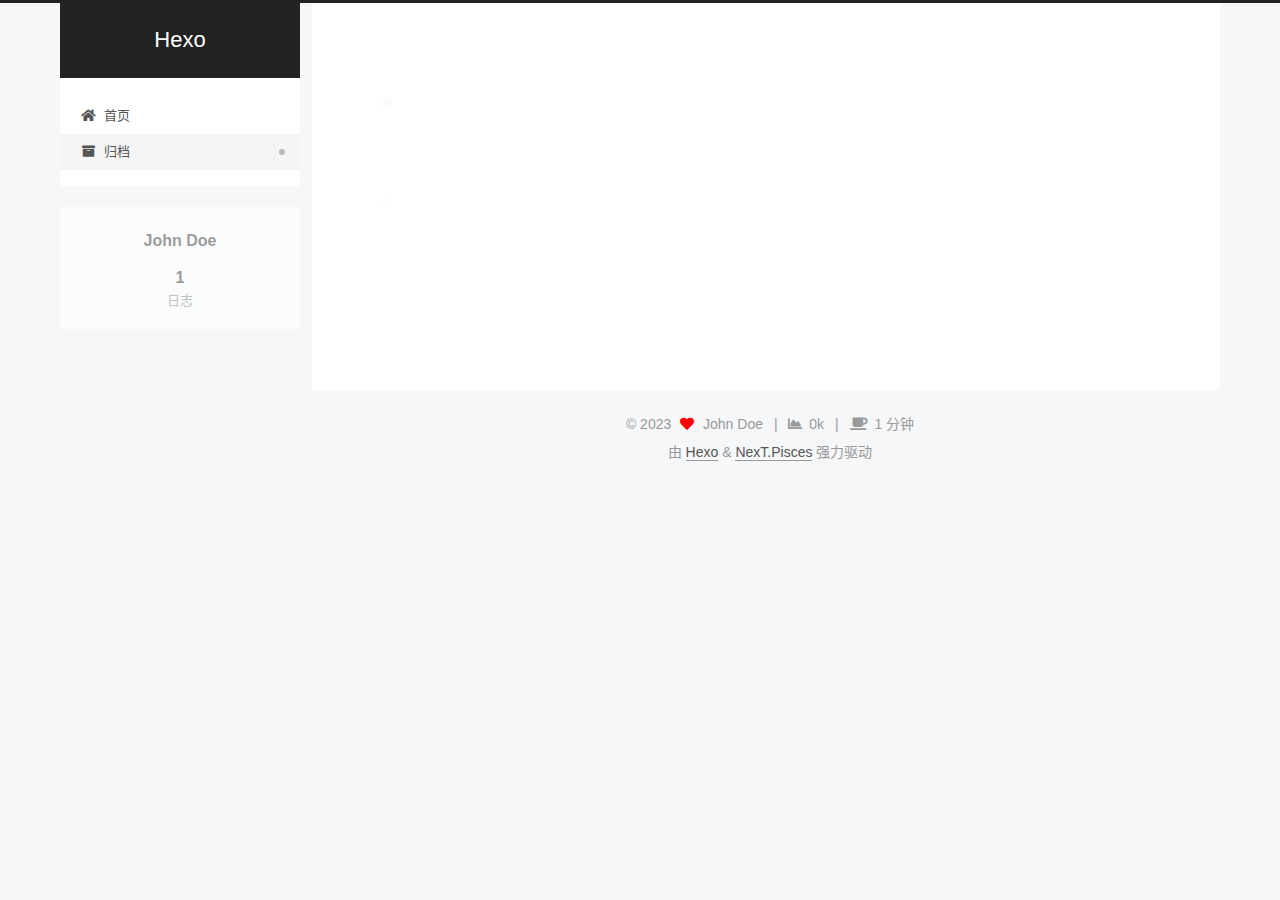
==== archives/index.html @ a1b08b10 "Site updated: 2023-09-04 22:15:24" ====
<!DOCTYPE html>
<html lang="zh-CN">
<head>
  <meta charset="UTF-8">
<meta name="viewport" content="width=device-width, initial-scale=1, maximum-scale=2">
<meta name="theme-color" content="#222">
<meta name="generator" content="Hexo 6.3.0">
  <link rel="apple-touch-icon" sizes="180x180" href="/images/apple-touch-icon-next.png">
  <link rel="icon" type="image/png" sizes="32x32" href="/images/favicon-32x32-next.png">
  <link rel="icon" type="image/png" sizes="16x16" href="/images/favicon-16x16-next.png">
  <link rel="mask-icon" href="/images/logo.svg" color="#222">

<link rel="stylesheet" href="/css/main.css">


<link rel="stylesheet" href="/lib/font-awesome/css/all.min.css">

<script id="hexo-configurations">
    var NexT = window.NexT || {};
    var CONFIG = {"hostname":"example.com","root":"/","scheme":"Pisces","version":"7.8.0","exturl":false,"sidebar":{"position":"left","display":"post","padding":18,"offset":12,"onmobile":false},"copycode":{"enable":false,"show_result":false,"style":null},"back2top":{"enable":true,"sidebar":false,"scrollpercent":false},"bookmark":{"enable":false,"color":"#222","save":"auto"},"fancybox":false,"mediumzoom":false,"lazyload":false,"pangu":false,"comments":{"style":"tabs","active":null,"storage":true,"lazyload":false,"nav":null},"algolia":{"hits":{"per_page":10},"labels":{"input_placeholder":"Search for Posts","hits_empty":"We didn't find any results for the search: ${query}","hits_stats":"${hits} results found in ${time} ms"}},"localsearch":{"enable":false,"trigger":"auto","top_n_per_article":1,"unescape":false,"preload":false},"motion":{"enable":true,"async":false,"transition":{"post_block":"fadeIn","post_header":"slideDownIn","post_body":"slideDownIn","coll_header":"slideLeftIn","sidebar":"slideUpIn"}},"path":"search.xml"};
  </script>

  <meta property="og:type" content="website">
<meta property="og:title" content="Hexo">
<meta property="og:url" content="http://example.com/archives/index.html">
<meta property="og:site_name" content="Hexo">
<meta property="og:locale" content="zh_CN">
<meta property="article:author" content="John Doe">
<meta name="twitter:card" content="summary">

<link rel="canonical" href="http://example.com/archives/">


<script id="page-configurations">
  // https://hexo.io/docs/variables.html
  CONFIG.page = {
    sidebar: "",
    isHome : false,
    isPost : false,
    lang   : 'zh-CN'
  };
</script>

  <title>归档 | Hexo</title>
  






  <noscript>
  <style>
  .use-motion .brand,
  .use-motion .menu-item,
  .sidebar-inner,
  .use-motion .post-block,
  .use-motion .pagination,
  .use-motion .comments,
  .use-motion .post-header,
  .use-motion .post-body,
  .use-motion .collection-header { opacity: initial; }

  .use-motion .site-title,
  .use-motion .site-subtitle {
    opacity: initial;
    top: initial;
  }

  .use-motion .logo-line-before i { left: initial; }
  .use-motion .logo-line-after i { right: initial; }
  </style>
</noscript>

</head>

<body itemscope itemtype="http://schema.org/WebPage">
  <div class="container use-motion">
    <div class="headband"></div>

    <header class="header" itemscope itemtype="http://schema.org/WPHeader">
      <div class="header-inner"><div class="site-brand-container">
  <div class="site-nav-toggle">
    <div class="toggle" aria-label="切换导航栏">
      <span class="toggle-line toggle-line-first"></span>
      <span class="toggle-line toggle-line-middle"></span>
      <span class="toggle-line toggle-line-last"></span>
    </div>
  </div>

  <div class="site-meta">

    <a href="/" class="brand" rel="start">
      <span class="logo-line-before"><i></i></span>
      <h1 class="site-title">Hexo</h1>
      <span class="logo-line-after"><i></i></span>
    </a>
  </div>

  <div class="site-nav-right">
    <div class="toggle popup-trigger">
    </div>
  </div>
</div>




<nav class="site-nav">
  <ul id="menu" class="main-menu menu">
        <li class="menu-item menu-item-home">

    <a href="/" rel="section"><i class="fa fa-home fa-fw"></i>首页</a>

  </li>
        <li class="menu-item menu-item-archives">

    <a href="/archives/" rel="section"><i class="fa fa-archive fa-fw"></i>归档</a>

  </li>
  </ul>
</nav>




</div>
    </header>

    
  <div class="back-to-top">
    <i class="fa fa-arrow-up"></i>
    <span>0%</span>
  </div>


    <main class="main">
      <div class="main-inner">
        <div class="content-wrap">
          

          <div class="content archive">
            

  
  
  
  <div class="post-block">
    <div class="posts-collapse">
      <div class="collection-title">
        <span class="collection-header">嗯..! 目前共计 1 篇日志。 继续努力。</span>
      </div>

      
    <div class="collection-year">
      <span class="collection-header">2023</span>
    </div>

  <article itemscope itemtype="http://schema.org/Article">
    <header class="post-header">

      <div class="post-meta">
        <time itemprop="dateCreated"
              datetime="2023-09-04T21:44:41+08:00"
              content="2023-09-04">
          09-04
        </time>
      </div>

      <div class="post-title">
          <a class="post-title-link" href="/2023/09/04/hello-world/" itemprop="url">
            <span itemprop="name">Hello World</span>
          </a>
      </div>

    </header>
  </article>


    </div>
  </div>
  
  
  

  



          </div>
          

<script>
  window.addEventListener('tabs:register', () => {
    let { activeClass } = CONFIG.comments;
    if (CONFIG.comments.storage) {
      activeClass = localStorage.getItem('comments_active') || activeClass;
    }
    if (activeClass) {
      let activeTab = document.querySelector(`a[href="#comment-${activeClass}"]`);
      if (activeTab) {
        activeTab.click();
      }
    }
  });
  if (CONFIG.comments.storage) {
    window.addEventListener('tabs:click', event => {
      if (!event.target.matches('.tabs-comment .tab-content .tab-pane')) return;
      let commentClass = event.target.classList[1];
      localStorage.setItem('comments_active', commentClass);
    });
  }
</script>

        </div>
          
  
  <div class="toggle sidebar-toggle">
    <span class="toggle-line toggle-line-first"></span>
    <span class="toggle-line toggle-line-middle"></span>
    <span class="toggle-line toggle-line-last"></span>
  </div>

  <aside class="sidebar">
    <div class="sidebar-inner">

      <ul class="sidebar-nav motion-element">
        <li class="sidebar-nav-toc">
          文章目录
        </li>
        <li class="sidebar-nav-overview">
          站点概览
        </li>
      </ul>

      <!--noindex-->
      <div class="post-toc-wrap sidebar-panel">
      </div>
      <!--/noindex-->

      <div class="site-overview-wrap sidebar-panel">
        <div class="site-author motion-element" itemprop="author" itemscope itemtype="http://schema.org/Person">
  <p class="site-author-name" itemprop="name">John Doe</p>
  <div class="site-description" itemprop="description"></div>
</div>
<div class="site-state-wrap motion-element">
  <nav class="site-state">
      <div class="site-state-item site-state-posts">
          <a href="/archives/">
        
          <span class="site-state-item-count">1</span>
          <span class="site-state-item-name">日志</span>
        </a>
      </div>
  </nav>
</div>



      </div>

    </div>
  </aside>
  <div id="sidebar-dimmer"></div>


      </div>
    </main>

    <footer class="footer">
      <div class="footer-inner">
        

        

<div class="copyright">
  
  &copy; 
  <span itemprop="copyrightYear">2023</span>
  <span class="with-love">
    <i class="fa fa-heart"></i>
  </span>
  <span class="author" itemprop="copyrightHolder">John Doe</span>
    <span class="post-meta-divider">|</span>
    <span class="post-meta-item-icon">
      <i class="fa fa-chart-area"></i>
    </span>
    <span title="站点总字数">0k</span>
    <span class="post-meta-divider">|</span>
    <span class="post-meta-item-icon">
      <i class="fa fa-coffee"></i>
    </span>
    <span title="站点阅读时长">1 分钟</span>
</div>
  <div class="powered-by">由 <a href="https://hexo.io/" class="theme-link" rel="noopener" target="_blank">Hexo</a> & <a href="https://pisces.theme-next.org/" class="theme-link" rel="noopener" target="_blank">NexT.Pisces</a> 强力驱动
  </div>

        








      </div>
    </footer>
  </div>

  
  <script src="/lib/anime.min.js"></script>
  <script src="/lib/velocity/velocity.min.js"></script>
  <script src="/lib/velocity/velocity.ui.min.js"></script>

<script src="/js/utils.js"></script>

<script src="/js/motion.js"></script>


<script src="/js/schemes/pisces.js"></script>


<script src="/js/next-boot.js"></script>




  















  

  

</body>
</html>
---- css/main.css ----
:root {
  --body-bg-color: #f5f7f9;
  --content-bg-color: #fff;
  --card-bg-color: #f5f5f5;
  --text-color: #555;
  --blockquote-color: #666;
  --link-color: #555;
  --link-hover-color: #222;
  --brand-color: #fff;
  --brand-hover-color: #fff;
  --table-row-odd-bg-color: #f9f9f9;
  --table-row-hover-bg-color: #f5f5f5;
  --menu-item-bg-color: #f5f5f5;
  --btn-default-bg: #fff;
  --btn-default-color: #555;
  --btn-default-border-color: #555;
  --btn-default-hover-bg: #222;
  --btn-default-hover-color: #fff;
  --btn-default-hover-border-color: #222;
}
html {
  line-height: 1.15; /* 1 */
  -webkit-text-size-adjust: 100%; /* 2 */
}
body {
  margin: 0;
}
main {
  display: block;
}
h1 {
  font-size: 2em;
  margin: 0.67em 0;
}
hr {
  box-sizing: content-box; /* 1 */
  height: 0; /* 1 */
  overflow: visible; /* 2 */
}
pre {
  font-family: monospace, monospace; /* 1 */
  font-size: 1em; /* 2 */
}
a {
  background: transparent;
}
abbr[title] {
  border-bottom: none; /* 1 */
  text-decoration: underline; /* 2 */
  text-decoration: underline dotted; /* 2 */
}
b,
strong {
  font-weight: bolder;
}
code,
kbd,
samp {
  font-family: monospace, monospace; /* 1 */
  font-size: 1em; /* 2 */
}
small {
  font-size: 80%;
}
sub,
sup {
  font-size: 75%;
  line-height: 0;
  position: relative;
  vertical-align: baseline;
}
sub {
  bottom: -0.25em;
}
sup {
  top: -0.5em;
}
img {
  border-style: none;
}
button,
input,
optgroup,
select,
textarea {
  font-family: inherit; /* 1 */
  font-size: 100%; /* 1 */
  line-height: 1.15; /* 1 */
  margin: 0; /* 2 */
}
button,
input {
/* 1 */
  overflow: visible;
}
button,
select {
/* 1 */
  text-transform: none;
}
button,
[type='button'],
[type='reset'],
[type='submit'] {
  -webkit-appearance: button;
}
button::-moz-focus-inner,
[type='button']::-moz-focus-inner,
[type='reset']::-moz-focus-inner,
[type='submit']::-moz-focus-inner {
  border-style: none;
  padding: 0;
}
button:-moz-focusring,
[type='button']:-moz-focusring,
[type='reset']:-moz-focusring,
[type='submit']:-moz-focusring {
  outline: 1px dotted ButtonText;
}
fieldset {
  padding: 0.35em 0.75em 0.625em;
}
legend {
  box-sizing: border-box; /* 1 */
  color: inherit; /* 2 */
  display: table; /* 1 */
  max-width: 100%; /* 1 */
  padding: 0; /* 3 */
  white-space: normal; /* 1 */
}
progress {
  vertical-align: baseline;
}
textarea {
  overflow: auto;
}
[type='checkbox'],
[type='radio'] {
  box-sizing: border-box; /* 1 */
  padding: 0; /* 2 */
}
[type='number']::-webkit-inner-spin-button,
[type='number']::-webkit-outer-spin-button {
  height: auto;
}
[type='search'] {
  outline-offset: -2px; /* 2 */
  -webkit-appearance: textfield; /* 1 */
}
[type='search']::-webkit-search-decoration {
  -webkit-appearance: none;
}
::-webkit-file-upload-button {
  font: inherit; /* 2 */
  -webkit-appearance: button; /* 1 */
}
details {
  display: block;
}
summary {
  display: list-item;
}
template {
  display: none;
}
[hidden] {
  display: none;
}
::selection {
  background: #262a30;
  color: #eee;
}
html,
body {
  height: 100%;
}
body {
  background: var(--body-bg-color);
  color: var(--text-color);
  font-family: 'Lato', "PingFang SC", "Microsoft YaHei", sans-serif;
  font-size: 1em;
  line-height: 2;
}
@media (max-width: 991px) {
  body {
    padding-left: 0 !important;
    padding-right: 0 !important;
  }
}
h1,
h2,
h3,
h4,
h5,
h6 {
  font-family: 'Lato', "PingFang SC", "Microsoft YaHei", sans-serif;
  font-weight: bold;
  line-height: 1.5;
  margin: 20px 0 15px;
}
h1 {
  font-size: 1.5em;
}
h2 {
  font-size: 1.375em;
}
h3 {
  font-size: 1.25em;
}
h4 {
  font-size: 1.125em;
}
h5 {
  font-size: 1em;
}
h6 {
  font-size: 0.875em;
}
p {
  margin: 0 0 20px 0;
}
a,
span.exturl {
  border-bottom: 1px solid #999;
  color: var(--link-color);
  outline: 0;
  text-decoration: none;
  overflow-wrap: break-word;
  word-wrap: break-word;
  cursor: pointer;
}
a:hover,
span.exturl:hover {
  border-bottom-color: var(--link-hover-color);
  color: var(--link-hover-color);
}
iframe,
img,
video {
  display: block;
  margin-left: auto;
  margin-right: auto;
  max-width: 100%;
}
hr {
  background-image: repeating-linear-gradient(-45deg, #ddd, #ddd 4px, transparent 4px, transparent 8px);
  border: 0;
  height: 3px;
  margin: 40px 0;
}
blockquote {
  border-left: 4px solid #ddd;
  color: var(--blockquote-color);
  margin: 0;
  padding: 0 15px;
}
blockquote cite::before {
  content: '-';
  padding: 0 5px;
}
dt {
  font-weight: bold;
}
dd {
  margin: 0;
  padding: 0;
}
kbd {
  background-color: #f5f5f5;
  background-image: linear-gradient(#eee, #fff, #eee);
  border: 1px solid #ccc;
  border-radius: 0.2em;
  box-shadow: 0.1em 0.1em 0.2em rgba(0,0,0,0.1);
  color: #555;
  font-family: inherit;
  padding: 0.1em 0.3em;
  white-space: nowrap;
}
.table-container {
  overflow: auto;
}
table {
  border-collapse: collapse;
  border-spacing: 0;
  font-size: 0.875em;
  margin: 0 0 20px 0;
  width: 100%;
}
tbody tr:nth-of-type(odd) {
  background: var(--table-row-odd-bg-color);
}
tbody tr:hover {
  background: var(--table-row-hover-bg-color);
}
caption,
th,
td {
  font-weight: normal;
  padding: 8px;
  vertical-align: middle;
}
th,
td {
  border: 1px solid #ddd;
  border-bottom: 3px solid #ddd;
}
th {
  font-weight: 700;
  padding-bottom: 10px;
}
td {
  border-bottom-width: 1px;
}
.btn {
  background: var(--btn-default-bg);
  border: 2px solid var(--btn-default-border-color);
  border-radius: 2px;
  color: var(--btn-default-color);
  display: inline-block;
  font-size: 0.875em;
  line-height: 2;
  padding: 0 20px;
  text-decoration: none;
  transition-property: background-color;
  transition-delay: 0s;
  transition-duration: 0.2s;
  transition-timing-function: ease-in-out;
}
.btn:hover {
  background: var(--btn-default-hover-bg);
  border-color: var(--btn-default-hover-border-color);
  color: var(--btn-default-hover-color);
}
.btn + .btn {
  margin: 0 0 8px 8px;
}
.btn .fa-fw {
  text-align: left;
  width: 1.285714285714286em;
}
.toggle {
  line-height: 0;
}
.toggle .toggle-line {
  background: #fff;
  display: inline-block;
  height: 2px;
  left: 0;
  position: relative;
  top: 0;
  transition: all 0.4s;
  vertical-align: top;
  width: 100%;
}
.toggle .toggle-line:not(:first-child) {
  margin-top: 3px;
}
.toggle.toggle-arrow .toggle-line-first {
  left: 50%;
  top: 2px;
  transform: rotate(45deg);
  width: 50%;
}
.toggle.toggle-arrow .toggle-line-middle {
  left: 2px;
  width: 90%;
}
.toggle.toggle-arrow .toggle-line-last {
  left: 50%;
  top: -2px;
  transform: rotate(-45deg);
  width: 50%;
}
.toggle.toggle-close .toggle-line-first {
  transform: rotate(-45deg);
  top: 5px;
}
.toggle.toggle-close .toggle-line-middle {
  opacity: 0;
}
.toggle.toggle-close .toggle-line-last {
  transform: rotate(45deg);
  top: -5px;
}
.highlight,
pre {
  background: #f7f7f7;
  color: #4d4d4c;
  line-height: 1.6;
  margin: 0 auto 20px;
}
pre,
code {
  font-family: consolas, Menlo, monospace, "PingFang SC", "Microsoft YaHei";
}
code {
  background: #eee;
  border-radius: 3px;
  color: #555;
  padding: 2px 4px;
  overflow-wrap: break-word;
  word-wrap: break-word;
}
.highlight *::selection {
  background: #d6d6d6;
}
.highlight pre {
  border: 0;
  margin: 0;
  padding: 10px 0;
}
.highlight table {
  border: 0;
  margin: 0;
  width: auto;
}
.highlight td {
  border: 0;
  padding: 0;
}
.highlight figcaption {
  background: #eff2f3;
  color: #4d4d4c;
  display: flex;
  font-size: 0.875em;
  justify-content: space-between;
  line-height: 1.2;
  padding: 0.5em;
}
.highlight figcaption a {
  color: #4d4d4c;
}
.highlight figcaption a:hover {
  border-bottom-color: #4d4d4c;
}
.highlight .gutter {
  -moz-user-select: none;
  -ms-user-select: none;
  -webkit-user-select: none;
  user-select: none;
}
.highlight .gutter pre {
  background: #eff2f3;
  color: #869194;
  padding-left: 10px;
  padding-right: 10px;
  text-align: right;
}
.highlight .code pre {
  background: #f7f7f7;
  padding-left: 10px;
  width: 100%;
}
.gist table {
  width: auto;
}
.gist table td {
  border: 0;
}
pre {
  overflow: auto;
  padding: 10px;
}
pre code {
  background: none;
  color: #4d4d4c;
  font-size: 0.875em;
  padding: 0;
  text-shadow: none;
}
pre .deletion {
  background: #fdd;
}
pre .addition {
  background: #dfd;
}
pre .meta {
  color: #eab700;
  -moz-user-select: none;
  -ms-user-select: none;
  -webkit-user-select: none;
  user-select: none;
}
pre .comment {
  color: #8e908c;
}
pre .variable,
pre .attribute,
pre .tag,
pre .name,
pre .regexp,
pre .ruby .constant,
pre .xml .tag .title,
pre .xml .pi,
pre .xml .doctype,
pre .html .doctype,
pre .css .id,
pre .css .class,
pre .css .pseudo {
  color: #c82829;
}
pre .number,
pre .preprocessor,
pre .built_in,
pre .builtin-name,
pre .literal,
pre .params,
pre .constant,
pre .command {
  color: #f5871f;
}
pre .ruby .class .title,
pre .css .rules .attribute,
pre .string,
pre .symbol,
pre .value,
pre .inheritance,
pre .header,
pre .ruby .symbol,
pre .xml .cdata,
pre .special,
pre .formula {
  color: #718c00;
}
pre .title,
pre .css .hexcolor {
  color: #3e999f;
}
pre .function,
pre .python .decorator,
pre .python .title,
pre .ruby .function .title,
pre .ruby .title .keyword,
pre .perl .sub,
pre .javascript .title,
pre .coffeescript .title {
  color: #4271ae;
}
pre .keyword,
pre .javascript .function {
  color: #8959a8;
}
.blockquote-center {
  border-left: none;
  margin: 40px 0;
  padding: 0;
  position: relative;
  text-align: center;
}
.blockquote-center .fa {
  display: block;
  opacity: 0.6;
  position: absolute;
  width: 100%;
}
.blockquote-center .fa-quote-left {
  border-top: 1px solid #ccc;
  text-align: left;
  top: -20px;
}
.blockquote-center .fa-quote-right {
  border-bottom: 1px solid #ccc;
  text-align: right;
  bottom: -20px;
}
.blockquote-center p,
.blockquote-center div {
  text-align: center;
}
.post-body .group-picture img {
  margin: 0 auto;
  padding: 0 3px;
}
.group-picture-row {
  margin-bottom: 6px;
  overflow: hidden;
}
.group-picture-column {
  float: left;
  margin-bottom: 10px;
}
.post-body .label {
  color: #555;
  display: inline;
  padding: 0 2px;
}
.post-body .label.default {
  background: #f0f0f0;
}
.post-body .label.primary {
  background: #efe6f7;
}
.post-body .label.info {
  background: #e5f2f8;
}
.post-body .label.success {
  background: #e7f4e9;
}
.post-body .label.warning {
  background: #fcf6e1;
}
.post-body .label.danger {
  background: #fae8eb;
}
.post-body .tabs {
  margin-bottom: 20px;
}
.post-body .tabs,
.tabs-comment {
  display: block;
  padding-top: 10px;
  position: relative;
}
.post-body .tabs ul.nav-tabs,
.tabs-comment ul.nav-tabs {
  display: flex;
  flex-wrap: wrap;
  margin: 0;
  margin-bottom: -1px;
  padding: 0;
}
@media (max-width: 413px) {
  .post-body .tabs ul.nav-tabs,
  .tabs-comment ul.nav-tabs {
    display: block;
    margin-bottom: 5px;
  }
}
.post-body .tabs ul.nav-tabs li.tab,
.tabs-comment ul.nav-tabs li.tab {
  border-bottom: 1px solid #ddd;
  border-left: 1px solid transparent;
  border-right: 1px solid transparent;
  border-top: 3px solid transparent;
  flex-grow: 1;
  list-style-type: none;
  border-radius: 0 0 0 0;
}
@media (max-width: 413px) {
  .post-body .tabs ul.nav-tabs li.tab,
  .tabs-comment ul.nav-tabs li.tab {
    border-bottom: 1px solid transparent;
    border-left: 3px solid transparent;
    border-right: 1px solid transparent;
    border-top: 1px solid transparent;
  }
}
@media (max-width: 413px) {
  .post-body .tabs ul.nav-tabs li.tab,
  .tabs-comment ul.nav-tabs li.tab {
    border-radius: 0;
  }
}
.post-body .tabs ul.nav-tabs li.tab a,
.tabs-comment ul.nav-tabs li.tab a {
  border-bottom: initial;
  display: block;
  line-height: 1.8;
  outline: 0;
  padding: 0.25em 0.75em;
  text-align: center;
  transition-delay: 0s;
  transition-duration: 0.2s;
  transition-timing-function: ease-out;
}
.post-body .tabs ul.nav-tabs li.tab a i,
.tabs-comment ul.nav-tabs li.tab a i {
  width: 1.285714285714286em;
}
.post-body .tabs ul.nav-tabs li.tab.active,
.tabs-comment ul.nav-tabs li.tab.active {
  border-bottom: 1px solid transparent;
  border-left: 1px solid #ddd;
  border-right: 1px solid #ddd;
  border-top: 3px solid #fc6423;
}
@media (max-width: 413px) {
  .post-body .tabs ul.nav-tabs li.tab.active,
  .tabs-comment ul.nav-tabs li.tab.active {
    border-bottom: 1px solid #ddd;
    border-left: 3px solid #fc6423;
    border-right: 1px solid #ddd;
    border-top: 1px solid #ddd;
  }
}
.post-body .tabs ul.nav-tabs li.tab.active a,
.tabs-comment ul.nav-tabs li.tab.active a {
  color: var(--link-color);
  cursor: default;
}
.post-body .tabs .tab-content .tab-pane,
.tabs-comment .tab-content .tab-pane {
  border: 1px solid #ddd;
  border-top: 0;
  padding: 20px 20px 0 20px;
  border-radius: 0;
}
.post-body .tabs .tab-content .tab-pane:not(.active),
.tabs-comment .tab-content .tab-pane:not(.active) {
  display: none;
}
.post-body .tabs .tab-content .tab-pane.active,
.tabs-comment .tab-content .tab-pane.active {
  display: block;
}
.post-body .tabs .tab-content .tab-pane.active:nth-of-type(1),
.tabs-comment .tab-content .tab-pane.active:nth-of-type(1) {
  border-radius: 0 0 0 0;
}
@media (max-width: 413px) {
  .post-body .tabs .tab-content .tab-pane.active:nth-of-type(1),
  .tabs-comment .tab-content .tab-pane.active:nth-of-type(1) {
    border-radius: 0;
  }
}
.post-body .note {
  border-radius: 3px;
  margin-bottom: 20px;
  padding: 1em;
  position: relative;
  border: 1px solid #eee;
  border-left-width: 5px;
}
.post-body .note h2,
.post-body .note h3,
.post-body .note h4,
.post-body .note h5,
.post-body .note h6 {
  margin-top: 0;
  border-bottom: initial;
  margin-bottom: 0;
  padding-top: 0;
}
.post-body .note p:first-child,
.post-body .note ul:first-child,
.post-body .note ol:first-child,
.post-body .note table:first-child,
.post-body .note pre:first-child,
.post-body .note blockquote:first-child,
.post-body .note img:first-child {
  margin-top: 0;
}
.post-body .note p:last-child,
.post-body .note ul:last-child,
.post-body .note ol:last-child,
.post-body .note table:last-child,
.post-body .note pre:last-child,
.post-body .note blockquote:last-child,
.post-body .note img:last-child {
  margin-bottom: 0;
}
.post-body .note.default {
  border-left-color: #777;
}
.post-body .note.default h2,
.post-body .note.default h3,
.post-body .note.default h4,
.post-body .note.default h5,
.post-body .note.default h6 {
  color: #777;
}
.post-body .note.primary {
  border-left-color: #6f42c1;
}
.post-body .note.primary h2,
.post-body .note.primary h3,
.post-body .note.primary h4,
.post-body .note.primary h5,
.post-body .note.primary h6 {
  color: #6f42c1;
}
.post-body .note.info {
  border-left-color: #428bca;
}
.post-body .note.info h2,
.post-body .note.info h3,
.post-body .note.info h4,
.post-body .note.info h5,
.post-body .note.info h6 {
  color: #428bca;
}
.post-body .note.success {
  border-left-color: #5cb85c;
}
.post-body .note.success h2,
.post-body .note.success h3,
.post-body .note.success h4,
.post-body .note.success h5,
.post-body .note.success h6 {
  color: #5cb85c;
}
.post-body .note.warning {
  border-left-color: #f0ad4e;
}
.post-body .note.warning h2,
.post-body .note.warning h3,
.post-body .note.warning h4,
.post-body .note.warning h5,
.post-body .note.warning h6 {
  color: #f0ad4e;
}
.post-body .note.danger {
  border-left-color: #d9534f;
}
.post-body .note.danger h2,
.post-body .note.danger h3,
.post-body .note.danger h4,
.post-body .note.danger h5,
.post-body .note.danger h6 {
  color: #d9534f;
}
.pagination .prev,
.pagination .next,
.pagination .page-number,
.pagination .space {
  display: inline-block;
  margin: 0 10px;
  padding: 0 11px;
  position: relative;
  top: -1px;
}
@media (max-width: 767px) {
  .pagination .prev,
  .pagination .next,
  .pagination .page-number,
  .pagination .space {
    margin: 0 5px;
  }
}
.pagination {
  border-top: 1px solid #eee;
  margin: 120px 0 0;
  text-align: center;
}
.pagination .prev,
.pagination .next,
.pagination .page-number {
  border-bottom: 0;
  border-top: 1px solid #eee;
  transition-property: border-color;
  transition-delay: 0s;
  transition-duration: 0.2s;
  transition-timing-function: ease-in-out;
}
.pagination .prev:hover,
.pagination .next:hover,
.pagination .page-number:hover {
  border-top-color: #222;
}
.pagination .space {
  margin: 0;
  padding: 0;
}
.pagination .prev {
  margin-left: 0;
}
.pagination .next {
  margin-right: 0;
}
.pagination .page-number.current {
  background: #ccc;
  border-top-color: #ccc;
  color: #fff;
}
@media (max-width: 767px) {
  .pagination {
    border-top: none;
  }
  .pagination .prev,
  .pagination .next,
  .pagination .page-number {
    border-bottom: 1px solid #eee;
    border-top: 0;
    margin-bottom: 10px;
    padding: 0 10px;
  }
  .pagination .prev:hover,
  .pagination .next:hover,
  .pagination .page-number:hover {
    border-bottom-color: #222;
  }
}
.comments {
  margin-top: 60px;
  overflow: hidden;
}
.comment-button-group {
  display: flex;
  flex-wrap: wrap-reverse;
  justify-content: center;
  margin: 1em 0;
}
.comment-button-group .comment-button {
  margin: 0.1em 0.2em;
}
.comment-button-group .comment-button.active {
  background: var(--btn-default-hover-bg);
  border-color: var(--btn-default-hover-border-color);
  color: var(--btn-default-hover-color);
}
.comment-position {
  display: none;
}
.comment-position.active {
  display: block;
}
.tabs-comment {
  background: var(--content-bg-color);
  margin-top: 4em;
  padding-top: 0;
}
.tabs-comment .comments {
  border: 0;
  box-shadow: none;
  margin-top: 0;
  padding-top: 0;
}
.container {
  min-height: 100%;
  position: relative;
}
.main-inner {
  margin: 0 auto;
  width: calc(100% - 20px);
}
@media (min-width: 1200px) {
  .main-inner {
    width: 1160px;
  }
}
@media (min-width: 1600px) {
  .main-inner {
    width: 73%;
  }
}
@media (max-width: 767px) {
  .content-wrap {
    padding: 0 20px;
  }
}
.header {
  background: transparent;
}
.header-inner {
  margin: 0 auto;
  width: calc(100% - 20px);
}
@media (min-width: 1200px) {
  .header-inner {
    width: 1160px;
  }
}
@media (min-width: 1600px) {
  .header-inner {
    width: 73%;
  }
}
.site-brand-container {
  display: flex;
  flex-shrink: 0;
  padding: 0 10px;
}
.headband {
  background: #222;
  height: 3px;
}
.site-meta {
  flex-grow: 1;
  text-align: center;
}
@media (max-width: 767px) {
  .site-meta {
    text-align: center;
  }
}
.brand {
  border-bottom: none;
  color: var(--brand-color);
  display: inline-block;
  line-height: 1.375em;
  padding: 0 40px;
  position: relative;
}
.brand:hover {
  color: var(--brand-hover-color);
}
.site-title {
  font-family: 'Lato', "PingFang SC", "Microsoft YaHei", sans-serif;
  font-size: 1.375em;
  font-weight: normal;
  margin: 0;
}
.site-subtitle {
  color: #ddd;
  font-size: 0.8125em;
  margin: 10px 0;
}
.use-motion .brand {
  opacity: 0;
}
.use-motion .site-title,
.use-motion .site-subtitle,
.use-motion .custom-logo-image {
  opacity: 0;
  position: relative;
  top: -10px;
}
.site-nav-toggle,
.site-nav-right {
  display: none;
}
@media (max-width: 767px) {
  .site-nav-toggle,
  .site-nav-right {
    display: flex;
    flex-direction: column;
    justify-content: center;
  }
}
.site-nav-toggle .toggle,
.site-nav-right .toggle {
  color: var(--text-color);
  padding: 10px;
  width: 22px;
}
.site-nav-toggle .toggle .toggle-line,
.site-nav-right .toggle .toggle-line {
  background: var(--text-color);
  border-radius: 1px;
}
.site-nav {
  display: block;
}
@media (max-width: 767px) {
  .site-nav {
    clear: both;
    display: none;
  }
}
.site-nav.site-nav-on {
  display: block;
}
.menu {
  margin-top: 20px;
  padding-left: 0;
  text-align: center;
}
.menu-item {
  display: inline-block;
  list-style: none;
  margin: 0 10px;
}
@media (max-width: 767px) {
  .menu-item {
    display: block;
    margin-top: 10px;
  }
  .menu-item.menu-item-search {
    display: none;
  }
}
.menu-item a,
.menu-item span.exturl {
  border-bottom: 0;
  display: block;
  font-size: 0.8125em;
  transition-property: border-color;
  transition-delay: 0s;
  transition-duration: 0.2s;
  transition-timing-function: ease-in-out;
}
@media (hover: none) {
  .menu-item a:hover,
  .menu-item span.exturl:hover {
    border-bottom-color: transparent !important;
  }
}
.menu-item .fa,
.menu-item .fab,
.menu-item .far,
.menu-item .fas {
  margin-right: 8px;
}
.menu-item .badge {
  display: inline-block;
  font-weight: bold;
  line-height: 1;
  margin-left: 0.35em;
  margin-top: 0.35em;
  text-align: center;
  white-space: nowrap;
}
@media (max-width: 767px) {
  .menu-item .badge {
    float: right;
    margin-left: 0;
  }
}
.menu-item-active a,
.menu .menu-item a:hover,
.menu .menu-item span.exturl:hover {
  background: var(--menu-item-bg-color);
}
.use-motion .menu-item {
  opacity: 0;
}
.sidebar {
  background: #222;
  bottom: 0;
  box-shadow: inset 0 2px 6px #000;
  position: fixed;
  top: 0;
}
@media (max-width: 991px) {
  .sidebar {
    display: none;
  }
}
.sidebar-inner {
  color: #999;
  padding: 18px 10px;
  text-align: center;
}
.cc-license {
  margin-top: 10px;
  text-align: center;
}
.cc-license .cc-opacity {
  border-bottom: none;
  opacity: 0.7;
}
.cc-license .cc-opacity:hover {
  opacity: 0.9;
}
.cc-license img {
  display: inline-block;
}
.site-author-image {
  border: 1px solid #eee;
  display: block;
  margin: 0 auto;
  max-width: 120px;
  padding: 2px;
}
.site-author-name {
  color: var(--text-color);
  font-weight: 600;
  margin: 0;
  text-align: center;
}
.site-description {
  color: #999;
  font-size: 0.8125em;
  margin-top: 0;
  text-align: center;
}
.links-of-author {
  margin-top: 15px;
}
.links-of-author a,
.links-of-author span.exturl {
  border-bottom-color: #555;
  display: inline-block;
  font-size: 0.8125em;
  margin-bottom: 10px;
  margin-right: 10px;
  vertical-align: middle;
}
.links-of-author a::before,
.links-of-author span.exturl::before {
  background: #ffff81;
  border-radius: 50%;
  content: ' ';
  display: inline-block;
  height: 4px;
  margin-right: 3px;
  vertical-align: middle;
  width: 4px;
}
.sidebar-button {
  margin-top: 15px;
}
.sidebar-button a {
  border: 1px solid #fc6423;
  border-radius: 4px;
  color: #fc6423;
  display: inline-block;
  padding: 0 15px;
}
.sidebar-button a .fa,
.sidebar-button a .fab,
.sidebar-button a .far,
.sidebar-button a .fas {
  margin-right: 5px;
}
.sidebar-button a:hover {
  background: #fc6423;
  border: 1px solid #fc6423;
  color: #fff;
}
.sidebar-button a:hover .fa,
.sidebar-button a:hover .fab,
.sidebar-button a:hover .far,
.sidebar-button a:hover .fas {
  color: #fff;
}
.links-of-blogroll {
  font-size: 0.8125em;
  margin-top: 10px;
}
.links-of-blogroll-title {
  font-size: 0.875em;
  font-weight: 600;
  margin-top: 0;
}
.links-of-blogroll-list {
  list-style: none;
  margin: 0;
  padding: 0;
}
#sidebar-dimmer {
  display: none;
}
@media (max-width: 767px) {
  #sidebar-dimmer {
    background: #000;
    display: block;
    height: 100%;
    left: 100%;
    opacity: 0;
    position: fixed;
    top: 0;
    width: 100%;
    z-index: 1100;
  }
  .sidebar-active + #sidebar-dimmer {
    opacity: 0.7;
    transform: translateX(-100%);
    transition: opacity 0.5s;
  }
}
.sidebar-nav {
  margin: 0;
  padding-bottom: 20px;
  padding-left: 0;
}
.sidebar-nav li {
  border-bottom: 1px solid transparent;
  color: var(--text-color);
  cursor: pointer;
  display: inline-block;
  font-size: 0.875em;
}
.sidebar-nav li.sidebar-nav-overview {
  margin-left: 10px;
}
.sidebar-nav li:hover {
  color: #fc6423;
}
.sidebar-nav .sidebar-nav-active {
  border-bottom-color: #fc6423;
  color: #fc6423;
}
.sidebar-nav .sidebar-nav-active:hover {
  color: #fc6423;
}
.sidebar-panel {
  display: none;
  overflow-x: hidden;
  overflow-y: auto;
}
.sidebar-panel-active {
  display: block;
}
.sidebar-toggle {
  background: #222;
  bottom: 45px;
  cursor: pointer;
  height: 14px;
  left: 30px;
  padding: 5px;
  position: fixed;
  width: 14px;
  z-index: 1300;
}
@media (max-width: 991px) {
  .sidebar-toggle {
    left: 20px;
    opacity: 0.8;
    display: none;
  }
}
.sidebar-toggle:hover .toggle-line {
  background: #fc6423;
}
.post-toc {
  font-size: 0.875em;
}
.post-toc ol {
  list-style: none;
  margin: 0;
  padding: 0 2px 5px 10px;
  text-align: left;
}
.post-toc ol > ol {
  padding-left: 0;
}
.post-toc ol a {
  transition-property: all;
  transition-delay: 0s;
  transition-duration: 0.2s;
  transition-timing-function: ease-in-out;
}
.post-toc .nav-item {
  line-height: 1.8;
  overflow: hidden;
  text-overflow: ellipsis;
  white-space: nowrap;
}
.post-toc .nav .nav-child {
  display: none;
}
.post-toc .nav .active > .nav-child {
  display: block;
}
.post-toc .nav .active-current > .nav-child {
  display: block;
}
.post-toc .nav .active-current > .nav-child > .nav-item {
  display: block;
}
.post-toc .nav .active > a {
  border-bottom-color: #fc6423;
  color: #fc6423;
}
.post-toc .nav .active-current > a {
  color: #fc6423;
}
.post-toc .nav .active-current > a:hover {
  color: #fc6423;
}
.site-state {
  display: flex;
  justify-content: center;
  line-height: 1.4;
  margin-top: 10px;
  overflow: hidden;
  text-align: center;
  white-space: nowrap;
}
.site-state-item {
  padding: 0 15px;
}
.site-state-item:not(:first-child) {
  border-left: 1px solid #eee;
}
.site-state-item a {
  border-bottom: none;
}
.site-state-item-count {
  display: block;
  font-size: 1em;
  font-weight: 600;
  text-align: center;
}
.site-state-item-name {
  color: #999;
  font-size: 0.8125em;
}
.footer {
  color: #999;
  font-size: 0.875em;
  padding: 20px 0;
}
.footer.footer-fixed {
  bottom: 0;
  left: 0;
  position: absolute;
  right: 0;
}
.footer-inner {
  box-sizing: border-box;
  margin: 0 auto;
  text-align: center;
  width: calc(100% - 20px);
}
@media (min-width: 1200px) {
  .footer-inner {
    width: 1160px;
  }
}
@media (min-width: 1600px) {
  .footer-inner {
    width: 73%;
  }
}
.languages {
  display: inline-block;
  font-size: 1.125em;
  position: relative;
}
.languages .lang-select-label span {
  margin: 0 0.5em;
}
.languages .lang-select {
  height: 100%;
  left: 0;
  opacity: 0;
  position: absolute;
  top: 0;
  width: 100%;
}
.with-love {
  color: #ff0000;
  display: inline-block;
  margin: 0 5px;
}
.powered-by,
.theme-info {
  display: inline-block;
}
@-moz-keyframes iconAnimate {
  0%, 100% {
    transform: scale(1);
  }
  10%, 30% {
    transform: scale(0.9);
  }
  20%, 40%, 60%, 80% {
    transform: scale(1.1);
  }
  50%, 70% {
    transform: scale(1.1);
  }
}
@-webkit-keyframes iconAnimate {
  0%, 100% {
    transform: scale(1);
  }
  10%, 30% {
    transform: scale(0.9);
  }
  20%, 40%, 60%, 80% {
    transform: scale(1.1);
  }
  50%, 70% {
    transform: scale(1.1);
  }
}
@-o-keyframes iconAnimate {
  0%, 100% {
    transform: scale(1);
  }
  10%, 30% {
    transform: scale(0.9);
  }
  20%, 40%, 60%, 80% {
    transform: scale(1.1);
  }
  50%, 70% {
    transform: scale(1.1);
  }
}
@keyframes iconAnimate {
  0%, 100% {
    transform: scale(1);
  }
  10%, 30% {
    transform: scale(0.9);
  }
  20%, 40%, 60%, 80% {
    transform: scale(1.1);
  }
  50%, 70% {
    transform: scale(1.1);
  }
}
.back-to-top {
  font-size: 12px;
  text-align: center;
  transition-delay: 0s;
  transition-duration: 0.2s;
  transition-timing-function: ease-in-out;
}
.back-to-top {
  background: #222;
  bottom: -100px;
  box-sizing: border-box;
  color: #fff;
  cursor: pointer;
  left: 30px;
  opacity: 0.6;
  padding: 0 6px;
  position: fixed;
  transition-property: bottom;
  z-index: 1300;
  width: 24px;
}
.back-to-top span {
  display: none;
}
.back-to-top:hover {
  color: #fc6423;
}
.back-to-top.back-to-top-on {
  bottom: 30px;
}
@media (max-width: 991px) {
  .back-to-top {
    left: 20px;
    opacity: 0.8;
  }
}
.post-body {
  font-family: 'Lato', "PingFang SC", "Microsoft YaHei", sans-serif;
  overflow-wrap: break-word;
  word-wrap: break-word;
}
@media (min-width: 1200px) {
  .post-body {
    font-size: 1.125em;
  }
}
.post-body .exturl .fa {
  font-size: 0.875em;
  margin-left: 4px;
}
.post-body .image-caption,
.post-body .figure .caption {
  color: #999;
  font-size: 0.875em;
  font-weight: bold;
  line-height: 1;
  margin: -20px auto 15px;
  text-align: center;
}
.post-sticky-flag {
  display: inline-block;
  transform: rotate(30deg);
}
.post-button {
  margin-top: 40px;
  text-align: center;
}
.use-motion .post-block,
.use-motion .pagination,
.use-motion .comments {
  opacity: 0;
}
.use-motion .post-header {
  opacity: 0;
}
.use-motion .post-body {
  opacity: 0;
}
.use-motion .collection-header {
  opacity: 0;
}
.posts-collapse {
  margin-left: 35px;
  position: relative;
}
@media (max-width: 767px) {
  .posts-collapse {
    margin-left: 0px;
    margin-right: 0px;
  }
}
.posts-collapse .collection-title {
  font-size: 1.125em;
  position: relative;
}
.posts-collapse .collection-title::before {
  background: #999;
  border: 1px solid #fff;
  border-radius: 50%;
  content: ' ';
  height: 10px;
  left: 0;
  margin-left: -6px;
  margin-top: -4px;
  position: absolute;
  top: 50%;
  width: 10px;
}
.posts-collapse .collection-year {
  font-size: 1.5em;
  font-weight: bold;
  margin: 60px 0;
  position: relative;
}
.posts-collapse .collection-year::before {
  background: #bbb;
  border-radius: 50%;
  content: ' ';
  height: 8px;
  left: 0;
  margin-left: -4px;
  margin-top: -4px;
  position: absolute;
  top: 50%;
  width: 8px;
}
.posts-collapse .collection-header {
  display: block;
  margin: 0 0 0 20px;
}
.posts-collapse .collection-header small {
  color: #bbb;
  margin-left: 5px;
}
.posts-collapse .post-header {
  border-bottom: 1px dashed #ccc;
  margin: 30px 0;
  padding-left: 15px;
  position: relative;
  transition-property: border;
  transition-delay: 0s;
  transition-duration: 0.2s;
  transition-timing-function: ease-in-out;
}
.posts-collapse .post-header::before {
  background: #bbb;
  border: 1px solid #fff;
  border-radius: 50%;
  content: ' ';
  height: 6px;
  left: 0;
  margin-left: -4px;
  position: absolute;
  top: 0.75em;
  transition-property: background;
  width: 6px;
  transition-delay: 0s;
  transition-duration: 0.2s;
  transition-timing-function: ease-in-out;
}
.posts-collapse .post-header:hover {
  border-bottom-color: #666;
}
.posts-collapse .post-header:hover::before {
  background: #222;
}
.posts-collapse .post-meta {
  display: inline;
  font-size: 0.75em;
  margin-right: 10px;
}
.posts-collapse .post-title {
  display: inline;
}
.posts-collapse .post-title a,
.posts-collapse .post-title span.exturl {
  border-bottom: none;
  color: var(--link-color);
}
.posts-collapse .post-title .fa-external-link-alt {
  font-size: 0.875em;
  margin-left: 5px;
}
.posts-collapse::before {
  background: #f5f5f5;
  content: ' ';
  height: 100%;
  left: 0;
  margin-left: -2px;
  position: absolute;
  top: 1.25em;
  width: 4px;
}
.post-eof {
  background: #ccc;
  height: 1px;
  margin: 80px auto 60px;
  text-align: center;
  width: 8%;
}
.post-block:last-of-type .post-eof {
  display: none;
}
.content {
  padding-top: 40px;
}
@media (min-width: 992px) {
  .post-body {
    text-align: justify;
  }
}
@media (max-width: 991px) {
  .post-body {
    text-align: justify;
  }
}
.post-body h1,
.post-body h2,
.post-body h3,
.post-body h4,
.post-body h5,
.post-body h6 {
  padding-top: 10px;
}
.post-body h1 .header-anchor,
.post-body h2 .header-anchor,
.post-body h3 .header-anchor,
.post-body h4 .header-anchor,
.post-body h5 .header-anchor,
.post-body h6 .header-anchor {
  border-bottom-style: none;
  color: #ccc;
  float: right;
  margin-left: 10px;
  visibility: hidden;
}
.post-body h1 .header-anchor:hover,
.post-body h2 .header-anchor:hover,
.post-body h3 .header-anchor:hover,
.post-body h4 .header-anchor:hover,
.post-body h5 .header-anchor:hover,
.post-body h6 .header-anchor:hover {
  color: inherit;
}
.post-body h1:hover .header-anchor,
.post-body h2:hover .header-anchor,
.post-body h3:hover .header-anchor,
.post-body h4:hover .header-anchor,
.post-body h5:hover .header-anchor,
.post-body h6:hover .header-anchor {
  visibility: visible;
}
.post-body iframe,
.post-body img,
.post-body video {
  margin-bottom: 20px;
}
.post-body .video-container {
  height: 0;
  margin-bottom: 20px;
  overflow: hidden;
  padding-top: 75%;
  position: relative;
  width: 100%;
}
.post-body .video-container iframe,
.post-body .video-container object,
.post-body .video-container embed {
  height: 100%;
  left: 0;
  margin: 0;
  position: absolute;
  top: 0;
  width: 100%;
}
.post-gallery {
  align-items: center;
  display: grid;
  grid-gap: 10px;
  grid-template-columns: 1fr 1fr 1fr;
  margin-bottom: 20px;
}
@media (max-width: 767px) {
  .post-gallery {
    grid-template-columns: 1fr 1fr;
  }
}
.post-gallery a {
  border: 0;
}
.post-gallery img {
  margin: 0;
}
.posts-expand .post-header {
  font-size: 1.125em;
}
.posts-expand .post-title {
  font-size: 1.5em;
  font-weight: normal;
  margin: initial;
  text-align: center;
  overflow-wrap: break-word;
  word-wrap: break-word;
}
.posts-expand .post-title-link {
  border-bottom: none;
  color: var(--link-color);
  display: inline-block;
  position: relative;
  vertical-align: top;
}
.posts-expand .post-title-link::before {
  background: var(--link-color);
  bottom: 0;
  content: '';
  height: 2px;
  left: 0;
  position: absolute;
  transform: scaleX(0);
  visibility: hidden;
  width: 100%;
  transition-delay: 0s;
  transition-duration: 0.2s;
  transition-timing-function: ease-in-out;
}
.posts-expand .post-title-link:hover::before {
  transform: scaleX(1);
  visibility: visible;
}
.posts-expand .post-title-link .fa-external-link-alt {
  font-size: 0.875em;
  margin-left: 5px;
}
.posts-expand .post-meta {
  color: #999;
  font-family: 'Lato', "PingFang SC", "Microsoft YaHei", sans-serif;
  font-size: 0.75em;
  margin: 3px 0 60px 0;
  text-align: center;
}
.posts-expand .post-meta .post-description {
  font-size: 0.875em;
  margin-top: 2px;
}
.posts-expand .post-meta time {
  border-bottom: 1px dashed #999;
  cursor: pointer;
}
.post-meta .post-meta-item + .post-meta-item::before {
  content: '|';
  margin: 0 0.5em;
}
.post-meta-divider {
  margin: 0 0.5em;
}
.post-meta-item-icon {
  margin-right: 3px;
}
@media (max-width: 991px) {
  .post-meta-item-icon {
    display: inline-block;
  }
}
@media (max-width: 991px) {
  .post-meta-item-text {
    display: none;
  }
}
.post-nav {
  border-top: 1px solid #eee;
  display: flex;
  justify-content: space-between;
  margin-top: 15px;
  padding: 10px 5px 0;
}
.post-nav-item {
  flex: 1;
}
.post-nav-item a {
  border-bottom: none;
  display: block;
  font-size: 0.875em;
  line-height: 1.6;
  position: relative;
}
.post-nav-item a:active {
  top: 2px;
}
.post-nav-item .fa {
  font-size: 0.75em;
}
.post-nav-item:first-child {
  margin-right: 15px;
}
.post-nav-item:first-child .fa {
  margin-right: 5px;
}
.post-nav-item:last-child {
  margin-left: 15px;
  text-align: right;
}
.post-nav-item:last-child .fa {
  margin-left: 5px;
}
.rtl.post-body p,
.rtl.post-body a,
.rtl.post-body h1,
.rtl.post-body h2,
.rtl.post-body h3,
.rtl.post-body h4,
.rtl.post-body h5,
.rtl.post-body h6,
.rtl.post-body li,
.rtl.post-body ul,
.rtl.post-body ol {
  direction: rtl;
  font-family: UKIJ Ekran;
}
.rtl.post-title {
  font-family: UKIJ Ekran;
}
.post-tags {
  margin-top: 40px;
  text-align: center;
}
.post-tags a {
  display: inline-block;
  font-size: 0.8125em;
}
.post-tags a:not(:last-child) {
  margin-right: 10px;
}
.post-widgets {
  border-top: 1px solid #eee;
  margin-top: 15px;
  text-align: center;
}
.wp_rating {
  height: 20px;
  line-height: 20px;
  margin-top: 10px;
  padding-top: 6px;
  text-align: center;
}
.social-like {
  display: flex;
  font-size: 0.875em;
  justify-content: center;
  text-align: center;
}
.reward-container {
  margin: 20px auto;
  padding: 10px 0;
  text-align: center;
  width: 90%;
}
.reward-container button {
  background: transparent;
  border: 1px solid #fc6423;
  border-radius: 0;
  color: #fc6423;
  cursor: pointer;
  line-height: 2;
  outline: 0;
  padding: 0 15px;
  vertical-align: text-top;
}
.reward-container button:hover {
  background: #fc6423;
  border: 1px solid transparent;
  color: #fa9366;
}
#qr {
  padding-top: 20px;
}
#qr a {
  border: 0;
}
#qr img {
  display: inline-block;
  margin: 0.8em 2em 0 2em;
  max-width: 100%;
  width: 180px;
}
#qr p {
  text-align: center;
}
.category-all-page .category-all-title {
  text-align: center;
}
.category-all-page .category-all {
  margin-top: 20px;
}
.category-all-page .category-list {
  list-style: none;
  margin: 0;
  padding: 0;
}
.category-all-page .category-list-item {
  margin: 5px 10px;
}
.category-all-page .category-list-count {
  color: #bbb;
}
.category-all-page .category-list-count::before {
  content: ' (';
  display: inline;
}
.category-all-page .category-list-count::after {
  content: ') ';
  display: inline;
}
.category-all-page .category-list-child {
  padding-left: 10px;
}
.event-list {
  padding: 0;
}
.event-list hr {
  background: #222;
  margin: 20px 0 45px 0;
}
.event-list hr::after {
  background: #222;
  color: #fff;
  content: 'NOW';
  display: inline-block;
  font-weight: bold;
  padding: 0 5px;
  text-align: right;
}
.event-list .event {
  background: #222;
  margin: 20px 0;
  min-height: 40px;
  padding: 15px 0 15px 10px;
}
.event-list .event .event-summary {
  color: #fff;
  margin: 0;
  padding-bottom: 3px;
}
.event-list .event .event-summary::before {
  animation: dot-flash 1s alternate infinite ease-in-out;
  color: #fff;
  content: '\f111';
  display: inline-block;
  font-size: 10px;
  margin-right: 25px;
  vertical-align: middle;
  font-family: 'Font Awesome 5 Free';
  font-weight: 900;
}
.event-list .event .event-relative-time {
  color: #bbb;
  display: inline-block;
  font-size: 12px;
  font-weight: normal;
  padding-left: 12px;
}
.event-list .event .event-details {
  color: #fff;
  display: block;
  line-height: 18px;
  margin-left: 56px;
  padding-bottom: 6px;
  padding-top: 3px;
  text-indent: -24px;
}
.event-list .event .event-details::before {
  color: #fff;
  display: inline-block;
  margin-right: 9px;
  text-align: center;
  text-indent: 0;
  width: 14px;
  font-family: 'Font Awesome 5 Free';
  font-weight: 900;
}
.event-list .event .event-details.event-location::before {
  content: '\f041';
}
.event-list .event .event-details.event-duration::before {
  content: '\f017';
}
.event-list .event-past {
  background: #f5f5f5;
}
.event-list .event-past .event-summary,
.event-list .event-past .event-details {
  color: #bbb;
  opacity: 0.9;
}
.event-list .event-past .event-summary::before,
.event-list .event-past .event-details::before {
  animation: none;
  color: #bbb;
}
@-moz-keyframes dot-flash {
  from {
    opacity: 1;
    transform: scale(1);
  }
  to {
    opacity: 0;
    transform: scale(0.8);
  }
}
@-webkit-keyframes dot-flash {
  from {
    opacity: 1;
    transform: scale(1);
  }
  to {
    opacity: 0;
    transform: scale(0.8);
  }
}
@-o-keyframes dot-flash {
  from {
    opacity: 1;
    transform: scale(1);
  }
  to {
    opacity: 0;
    transform: scale(0.8);
  }
}
@keyframes dot-flash {
  from {
    opacity: 1;
    transform: scale(1);
  }
  to {
    opacity: 0;
    transform: scale(0.8);
  }
}
ul.breadcrumb {
  font-size: 0.75em;
  list-style: none;
  margin: 1em 0;
  padding: 0 2em;
  text-align: center;
}
ul.breadcrumb li {
  display: inline;
}
ul.breadcrumb li + li::before {
  content: '/\00a0';
  font-weight: normal;
  padding: 0.5em;
}
ul.breadcrumb li + li:last-child {
  font-weight: bold;
}
.tag-cloud {
  text-align: center;
}
.tag-cloud a {
  display: inline-block;
  margin: 10px;
}
.tag-cloud a:hover {
  color: var(--link-hover-color) !important;
}
.header {
  margin: 0 auto;
  position: relative;
  width: calc(100% - 20px);
}
@media (min-width: 1200px) {
  .header {
    width: 1160px;
  }
}
@media (min-width: 1600px) {
  .header {
    width: 73%;
  }
}
@media (max-width: 991px) {
  .header {
    width: auto;
  }
}
.header-inner {
  background: var(--content-bg-color);
  border-radius: initial;
  box-shadow: initial;
  overflow: hidden;
  padding: 0;
  position: absolute;
  top: 0;
  width: 240px;
}
@media (min-width: 1200px) {
  .header-inner {
    width: 240px;
  }
}
@media (max-width: 991px) {
  .header-inner {
    border-radius: initial;
    position: relative;
    width: auto;
  }
}
.main-inner {
  align-items: flex-start;
  display: flex;
  justify-content: space-between;
  flex-direction: row-reverse;
}
@media (max-width: 991px) {
  .main-inner {
    width: auto;
  }
}
.content-wrap {
  background: var(--content-bg-color);
  border-radius: initial;
  box-shadow: initial;
  box-sizing: border-box;
  padding: 40px;
  width: calc(100% - 252px);
}
@media (max-width: 991px) {
  .content-wrap {
    border-radius: initial;
    padding: 20px;
    width: 100%;
  }
}
.footer-inner {
  padding-left: 260px;
}
.back-to-top {
  left: auto;
  right: 30px;
}
@media (max-width: 991px) {
  .back-to-top {
    right: 20px;
  }
}
@media (max-width: 991px) {
  .footer-inner {
    padding-left: 0;
    padding-right: 0;
    width: auto;
  }
}
.site-brand-container {
  background: #222;
}
@media (max-width: 991px) {
  .site-brand-container {
    box-shadow: 0 0 16px rgba(0,0,0,0.5);
  }
}
.site-meta {
  padding: 20px 0;
}
.brand {
  padding: 0;
}
.site-subtitle {
  margin: 10px 10px 0;
}
.custom-logo-image {
  margin-top: 20px;
}
@media (max-width: 991px) {
  .custom-logo-image {
    display: none;
  }
}
@media (min-width: 768px) and (max-width: 991px) {
  .site-nav-toggle,
  .site-nav-right {
    display: flex;
    flex-direction: column;
    justify-content: center;
  }
}
.site-nav-toggle .toggle,
.site-nav-right .toggle {
  color: #fff;
}
.site-nav-toggle .toggle .toggle-line,
.site-nav-right .toggle .toggle-line {
  background: #fff;
}
@media (min-width: 768px) and (max-width: 991px) {
  .site-nav {
    display: none;
  }
}
.menu .menu-item {
  display: block;
  margin: 0;
}
.menu .menu-item a,
.menu .menu-item span.exturl {
  padding: 5px 20px;
  position: relative;
  text-align: left;
  transition-property: background-color;
}
@media (max-width: 991px) {
  .menu .menu-item.menu-item-search {
    display: none;
  }
}
.menu .menu-item .badge {
  background: #ccc;
  border-radius: 10px;
  color: #fff;
  float: right;
  padding: 2px 5px;
  text-shadow: 1px 1px 0 rgba(0,0,0,0.1);
  vertical-align: middle;
}
.main-menu .menu-item-active a::after {
  background: #bbb;
  border-radius: 50%;
  content: ' ';
  height: 6px;
  margin-top: -3px;
  position: absolute;
  right: 15px;
  top: 50%;
  width: 6px;
}
.sub-menu {
  background: var(--content-bg-color);
  border-bottom: 1px solid #ddd;
  margin: 0;
  padding: 6px 0;
}
.sub-menu .menu-item {
  display: inline-block;
}
.sub-menu .menu-item a,
.sub-menu .menu-item span.exturl {
  background: transparent;
  margin: 5px 10px;
  padding: initial;
}
.sub-menu .menu-item a:hover,
.sub-menu .menu-item span.exturl:hover {
  background: transparent;
  color: #fc6423;
}
.sub-menu .menu-item-active a {
  border-bottom-color: #fc6423;
  color: #fc6423;
}
.sub-menu .menu-item-active a:hover {
  border-bottom-color: #fc6423;
}
.sidebar {
  background: var(--body-bg-color);
  box-shadow: none;
  margin-top: 100%;
  position: static;
  width: 240px;
}
@media (max-width: 991px) {
  .sidebar {
    display: none;
  }
}
.sidebar-toggle {
  display: none;
}
.sidebar-inner {
  background: var(--content-bg-color);
  border-radius: initial;
  box-shadow: initial;
  box-sizing: border-box;
  color: var(--text-color);
  width: 240px;
  opacity: 0;
}
.sidebar-inner.affix {
  position: fixed;
  top: 12px;
}
.sidebar-inner.affix-bottom {
  position: absolute;
}
.site-state-item {
  padding: 0 10px;
}
.sidebar-button {
  border-bottom: 1px dotted #ccc;
  border-top: 1px dotted #ccc;
  margin-top: 10px;
  text-align: center;
}
.sidebar-button a {
  border: 0;
  color: #fc6423;
  display: block;
}
.sidebar-button a:hover {
  background: none;
  border: 0;
  color: #e34603;
}
.sidebar-button a:hover .fa,
.sidebar-button a:hover .fab,
.sidebar-button a:hover .far,
.sidebar-button a:hover .fas {
  color: #e34603;
}
.links-of-author {
  display: flex;
  flex-wrap: wrap;
  margin-top: 10px;
  justify-content: center;
}
.links-of-author-item {
  margin: 5px 0 0;
  width: 50%;
}
.links-of-author-item a,
.links-of-author-item span.exturl {
  box-sizing: border-box;
  display: inline-block;
  margin-bottom: 0;
  margin-right: 0;
  max-width: 216px;
  overflow: hidden;
  padding: 0 5px;
  text-overflow: ellipsis;
  white-space: nowrap;
}
.links-of-author-item a,
.links-of-author-item span.exturl {
  border-bottom: none;
  display: block;
  text-decoration: none;
}
.links-of-author-item a::before,
.links-of-author-item span.exturl::before {
  display: none;
}
.links-of-author-item a:hover,
.links-of-author-item span.exturl:hover {
  background: var(--body-bg-color);
  border-radius: 4px;
}
.links-of-author-item .fa,
.links-of-author-item .fab,
.links-of-author-item .far,
.links-of-author-item .fas {
  margin-right: 2px;
}
.links-of-blogroll-item {
  padding: 0;
}
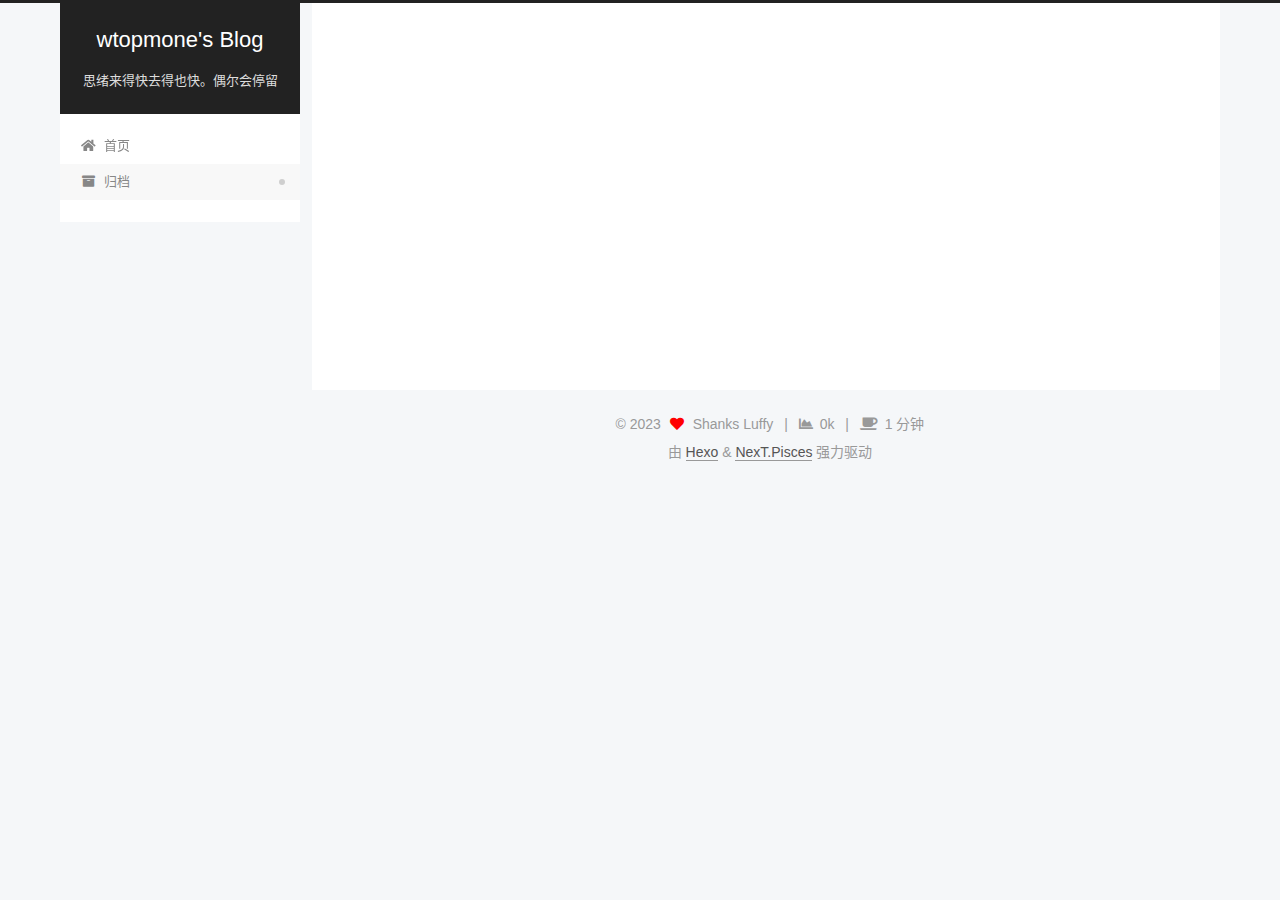
==== commit a9466e44: "Site updated: 2023-09-07 21:39:26" ====
--- a/archives/index.html
+++ b/archives/index.html
@@ -20,12 +20,14 @@
     var CONFIG = {"hostname":"example.com","root":"/","scheme":"Pisces","version":"7.8.0","exturl":false,"sidebar":{"position":"left","display":"post","padding":18,"offset":12,"onmobile":false},"copycode":{"enable":false,"show_result":false,"style":null},"back2top":{"enable":true,"sidebar":false,"scrollpercent":false},"bookmark":{"enable":false,"color":"#222","save":"auto"},"fancybox":false,"mediumzoom":false,"lazyload":false,"pangu":false,"comments":{"style":"tabs","active":null,"storage":true,"lazyload":false,"nav":null},"algolia":{"hits":{"per_page":10},"labels":{"input_placeholder":"Search for Posts","hits_empty":"We didn't find any results for the search: ${query}","hits_stats":"${hits} results found in ${time} ms"}},"localsearch":{"enable":false,"trigger":"auto","top_n_per_article":1,"unescape":false,"preload":false},"motion":{"enable":true,"async":false,"transition":{"post_block":"fadeIn","post_header":"slideDownIn","post_body":"slideDownIn","coll_header":"slideLeftIn","sidebar":"slideUpIn"}},"path":"search.xml"};
   </script>
 
-  <meta property="og:type" content="website">
-<meta property="og:title" content="Hexo">
+  <meta name="description" content="keep loving, keep living">
+<meta property="og:type" content="website">
+<meta property="og:title" content="wtopmone&#39;s Blog">
 <meta property="og:url" content="http://example.com/archives/index.html">
-<meta property="og:site_name" content="Hexo">
+<meta property="og:site_name" content="wtopmone&#39;s Blog">
+<meta property="og:description" content="keep loving, keep living">
 <meta property="og:locale" content="zh_CN">
-<meta property="article:author" content="John Doe">
+<meta property="article:author" content="Shanks Luffy">
 <meta name="twitter:card" content="summary">
 
 <link rel="canonical" href="http://example.com/archives/">
@@ -41,7 +43,7 @@
   };
 </script>
 
-  <title>归档 | Hexo</title>
+  <title>归档 | wtopmone's Blog</title>
   
 
 
@@ -92,9 +94,10 @@
 
     <a href="/" class="brand" rel="start">
       <span class="logo-line-before"><i></i></span>
-      <h1 class="site-title">Hexo</h1>
+      <h1 class="site-title">wtopmone's Blog</h1>
       <span class="logo-line-after"><i></i></span>
     </a>
+      <p class="site-subtitle" itemprop="description">思绪来得快去得也快。偶尔会停留</p>
   </div>
 
   <div class="site-nav-right">
@@ -240,8 +243,8 @@
 
       <div class="site-overview-wrap sidebar-panel">
         <div class="site-author motion-element" itemprop="author" itemscope itemtype="http://schema.org/Person">
-  <p class="site-author-name" itemprop="name">John Doe</p>
-  <div class="site-description" itemprop="description"></div>
+  <p class="site-author-name" itemprop="name">Shanks Luffy</p>
+  <div class="site-description" itemprop="description">keep loving, keep living</div>
 </div>
 <div class="site-state-wrap motion-element">
   <nav class="site-state">
@@ -280,7 +283,7 @@
   <span class="with-love">
     <i class="fa fa-heart"></i>
   </span>
-  <span class="author" itemprop="copyrightHolder">John Doe</span>
+  <span class="author" itemprop="copyrightHolder">Shanks Luffy</span>
     <span class="post-meta-divider">|</span>
     <span class="post-meta-item-icon">
       <i class="fa fa-chart-area"></i>
--- a/css/main.css
+++ b/css/main.css
@@ -1168,7 +1168,7 @@
 }
 .links-of-author a::before,
 .links-of-author span.exturl::before {
-  background: #ffff81;
+  background: #ff018a;
   border-radius: 50%;
   content: ' ';
   display: inline-block;
